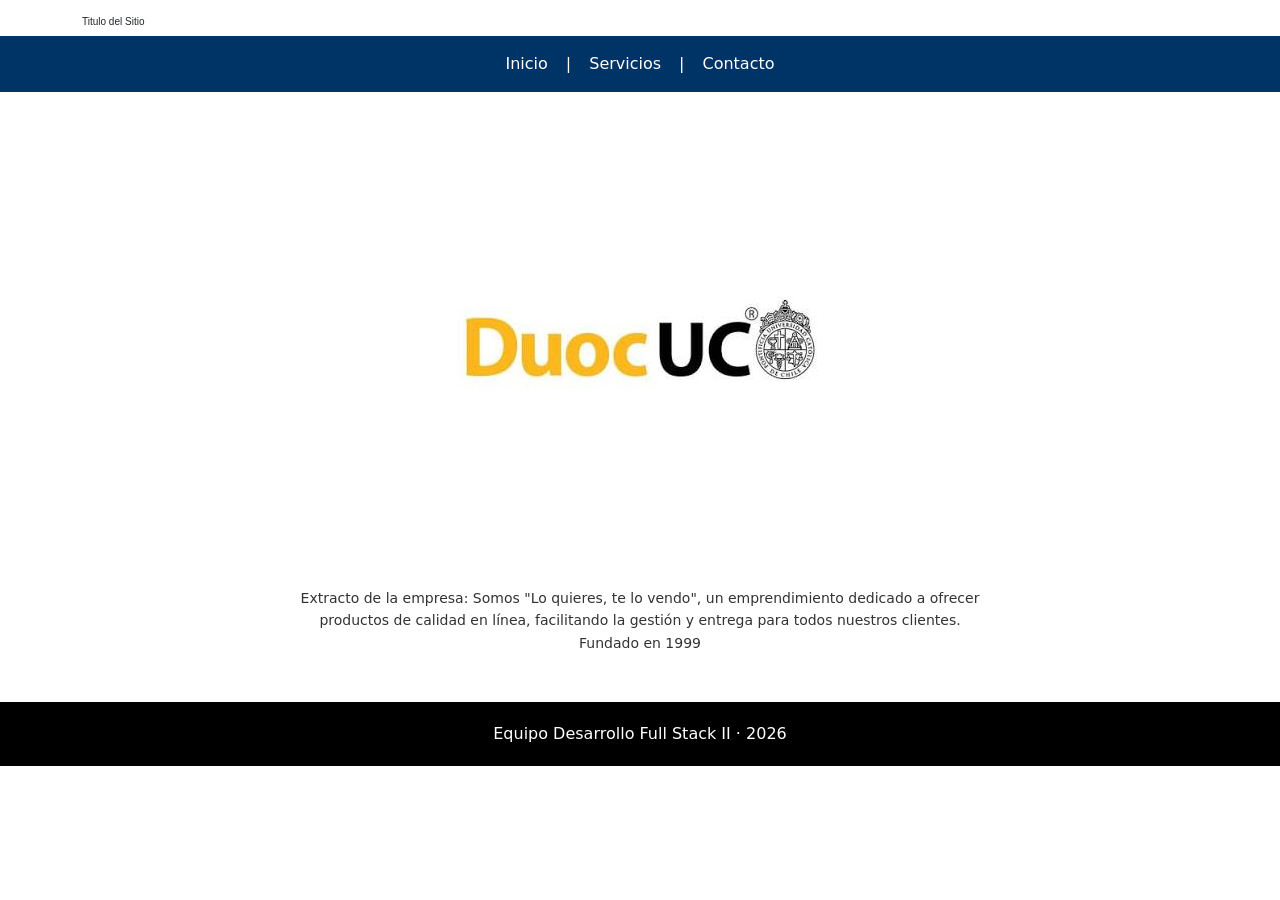
==== index.html @ df6d0fcb "agregar index.html contacto.html script.js estilo.css empresa.jpg" ====
<!DOCTYPE html>
<html lang="es">
<head>
  <meta charset="UTF-8">
  <meta name="viewport" content="width=device-width, initial-scale=1.0">
  <title>Mi Sitio Web - Inicio</title>
  <!-- CDN de Bootstrap -->
  <link href="https://cdn.jsdelivr.net/npm/bootstrap@5.3.2/dist/css/bootstrap.min.css" rel="stylesheet">
  <!-- Archivo CSS externo en la ruta solicitada -->
  <link rel="stylesheet" href="assets/estilo.css">
</head>
<body>

  <div class="container mt-3">
    <!-- Título del sitio -->
    <h1 style="font-family: Arial; font-size: 10px;">Titulo del Sitio</h1>
  </div>

  <!-- Menú principal usando el componente de Bootstrap -->
  <nav class="navbar navbar-expand-lg custom-navbar">
    <div class="container">
      <button class="navbar-toggler custom-toggler" type="button" data-bs-toggle="collapse" data-bs-toggle="collapse" data-bs-target="#navbarNav">
        <span class="navbar-toggler-icon"></span>
      </button>
      <div class="collapse navbar-collapse" id="navbarNav">
        <ul class="navbar-nav mx-auto">
          <li class="nav-item">
            <a class="nav-link" href="index.html">Inicio</a>
          </li>
          <li class="nav-item text-white d-none d-lg-block mt-2"> | </li>
          <li class="nav-item">
            <a class="nav-link" href="#">Servicios</a>
          </li>
          <li class="nav-item text-white d-none d-lg-block mt-2"> | </li>
          <li class="nav-item">
            <a class="nav-link" href="contacto.html">Contacto</a>
          </li>
        </ul>
      </div>
    </div>
  </nav>

  <main class="container mt-4 text-center">
    <!-- Imagen responsiva automática con Bootstrap -->
    <img src="assets/img/empresa.jpg" alt="Nuestra empresa" class="img-fluid mb-4 rounded">

    <!-- Extracto de la empresa centrado -->
    <section class="extracto mx-auto">
      <p style="font-size: 14px; line-height: 1.6; color: #333;">
        Extracto de la empresa: Somos "Lo quieres, te lo vendo", un emprendimiento dedicado a ofrecer productos de calidad en línea, facilitando la gestión y entrega para todos nuestros clientes.
        Fundado en 1999
      </p>
    </section>
  </main>

  <!-- Pie de página -->
  <footer class="custom-footer mt-5">
    <div class="container">
      <p class="mb-0">Equipo Desarrollo Full Stack II &middot; 2026</p>
    </div>
  </footer>

  <!-- Scripts de Bootstrap -->
  <script src="https://cdn.jsdelivr.net/npm/bootstrap@5.3.2/dist/js/bootstrap.bundle.min.js"></script>
</body>
</html>
---- assets/estilo.css ----
/* Hoja de estilos - Actividad 1.2.2 */

/* Menú: fondo azul, enlaces blancos */
.custom-navbar {
  background-color: #003366 !important;
}

.custom-navbar .nav-link {
  color: #ffffff !important;
  margin: 0 10px;
}

.custom-navbar .nav-link:hover {
  text-decoration: underline;
}

/* Para que el botón de menú móvil se vea en fondo oscuro */
.custom-toggler {
  background-color: #ffffff;
}

/* Extracto de la empresa: centrado */
.extracto {
  max-width: 700px;
}

/* Pie de página: fondo negro */
.custom-footer {
  background-color: #000000;
  color: #ffffff;
  text-align: center;
  padding: 20px 0;
}
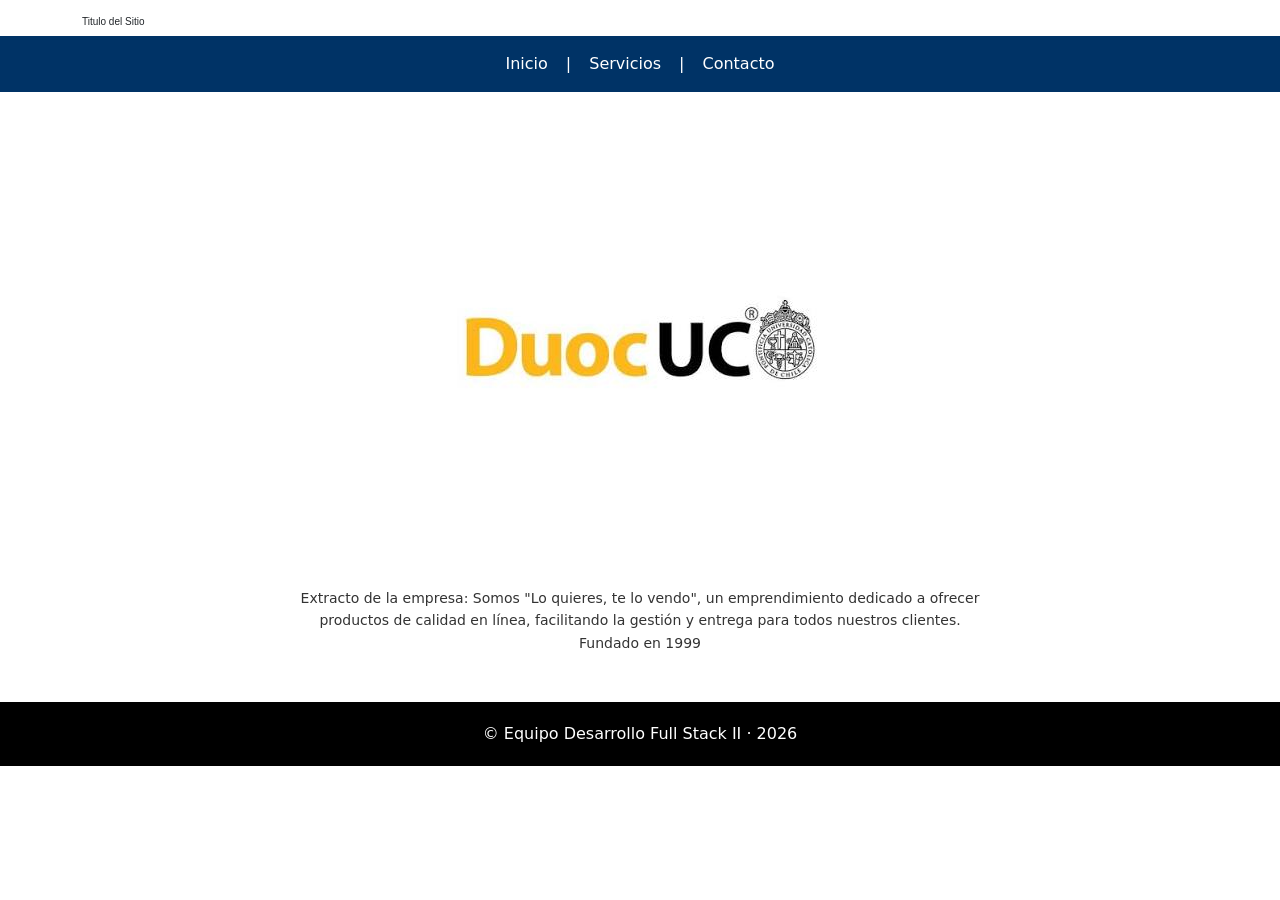
==== commit 97a48643: "&copy" ====
--- a/index.html
+++ b/index.html
@@ -56,7 +56,7 @@
   <!-- Pie de página -->
   <footer class="custom-footer mt-5">
     <div class="container">
-      <p class="mb-0">Equipo Desarrollo Full Stack II &middot; 2026</p>
+      <p class="mb-0"> &copy; Equipo Desarrollo Full Stack II &middot; 2026</p>
     </div>
   </footer>
 
